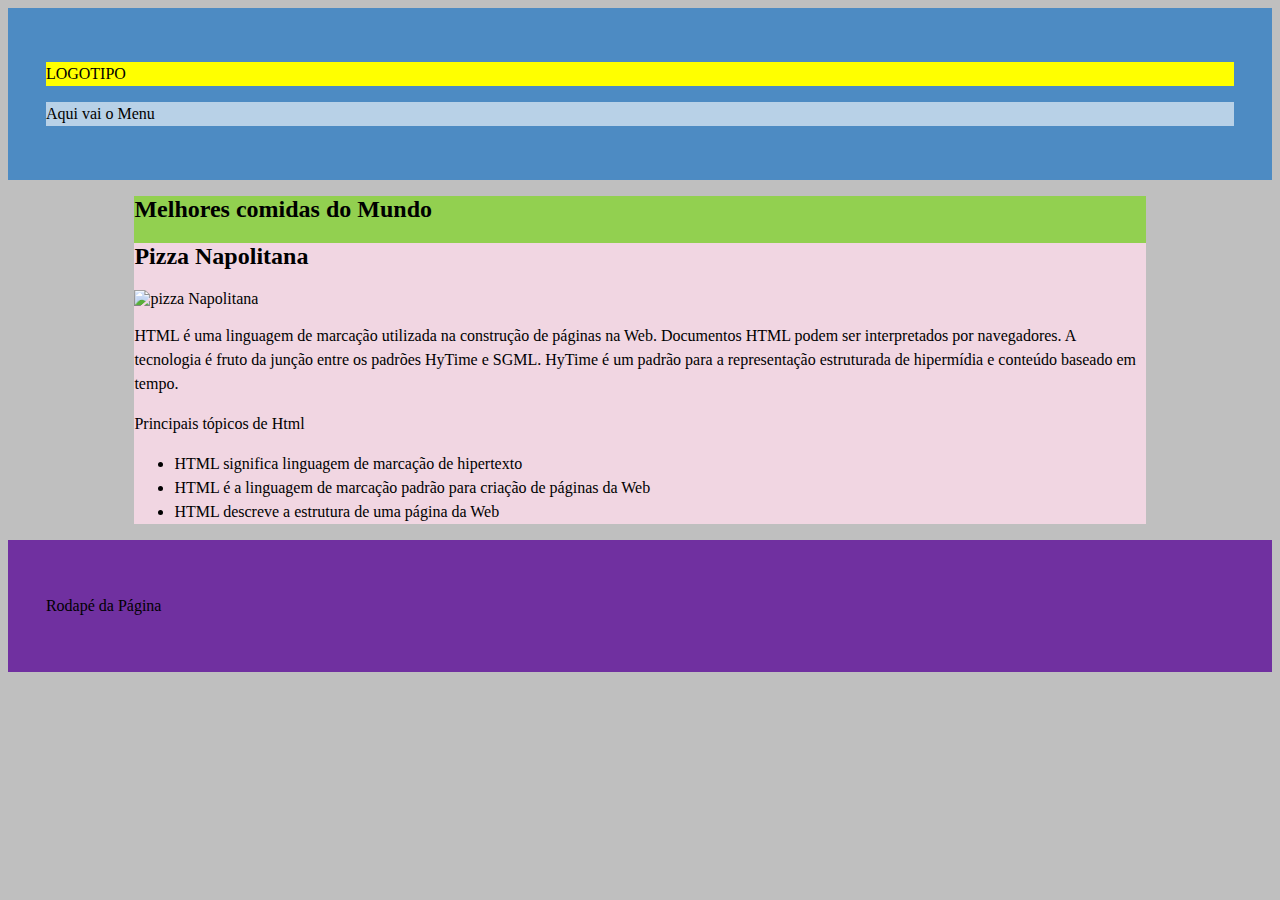
==== meu primeiro site/index.html @ 1954033c "quase pronto" ====
<!DOCTYPE html>

   <html lang="pt-br">

   <head>
             <meta charset="UTF-8">
             <meta name="viewport" content="width=device-width, initial-scale=1.0">
             <title>Exemplo HTML Semântico</title>
             <link rel="stylesheet" href="estilo.css">
</head>

<body>
 <header>
   
    <div class="logo">

    <p>LOGOTIPO</p>

   </div>
    <nav>

        <p>Aqui vai o Menu</p>
    </nav>

</header>

<main>
    <h1>Melhores comidas do Mundo</h1>
    <section>
    
        <h2>Pizza Napolitana</h2>
    <img src="IMG/pizza.jpg" alt="pizza Napolitana">
        
    
        <p>
    HTML é uma linguagem de marcação utilizada na construção de páginas na Web. Documentos HTML podem ser interpretados por navegadores. A tecnologia é fruto da junção entre os padrões HyTime e SGML. HyTime é um padrão para a representação estruturada de hipermídia e conteúdo baseado em tempo.
   
        </p>
    
        <p>Principais tópicos de Html</p>
    
        <ul>
    <li>HTML significa linguagem de marcação de hipertexto</li>
    <li> HTML é a linguagem de marcação padrão para criação de páginas da Web</li>
    <li>HTML descreve a estrutura de uma página da Web </li> 
</main>
    
    <footer>    
      <p>Rodapé da Página</p>
    </footer>
---- meu primeiro site/estilo.css ----
body{
    background-color: rgb(191, 191, 191);
}
header{background-color: rgb(77, 139, 195);
    padding: 3%;
}
.logo{
    background-color:rgb(255, 255, 0) ;
}
nav{
    background-color: rgb(184, 209, 231);
}
main{
    background-color: rgb(146, 208, 80);
    width: 80%;
    margin-left: auto;
    margin-right: auto;
}
section{
    background-color: rgb(241, 214,226);
}

.titulos{
    line-height: 3;
}
footer{
    background-color: rgb(112, 48, 160);
    padding: 3%;
}
.cabecalho{
     padding: 3%;
}
.rodape{
    padding: 3%;
}

p{
    line-height: 1.5;
}
ul li{
    line-height: 1.5;
}
h1{
    font-size: 1.5em;
}
h2{
    font-size: 1.5em;
}
.cabecalho{
    padding: 3%;
    }
    .rodape{
    padding: 3%;
    }
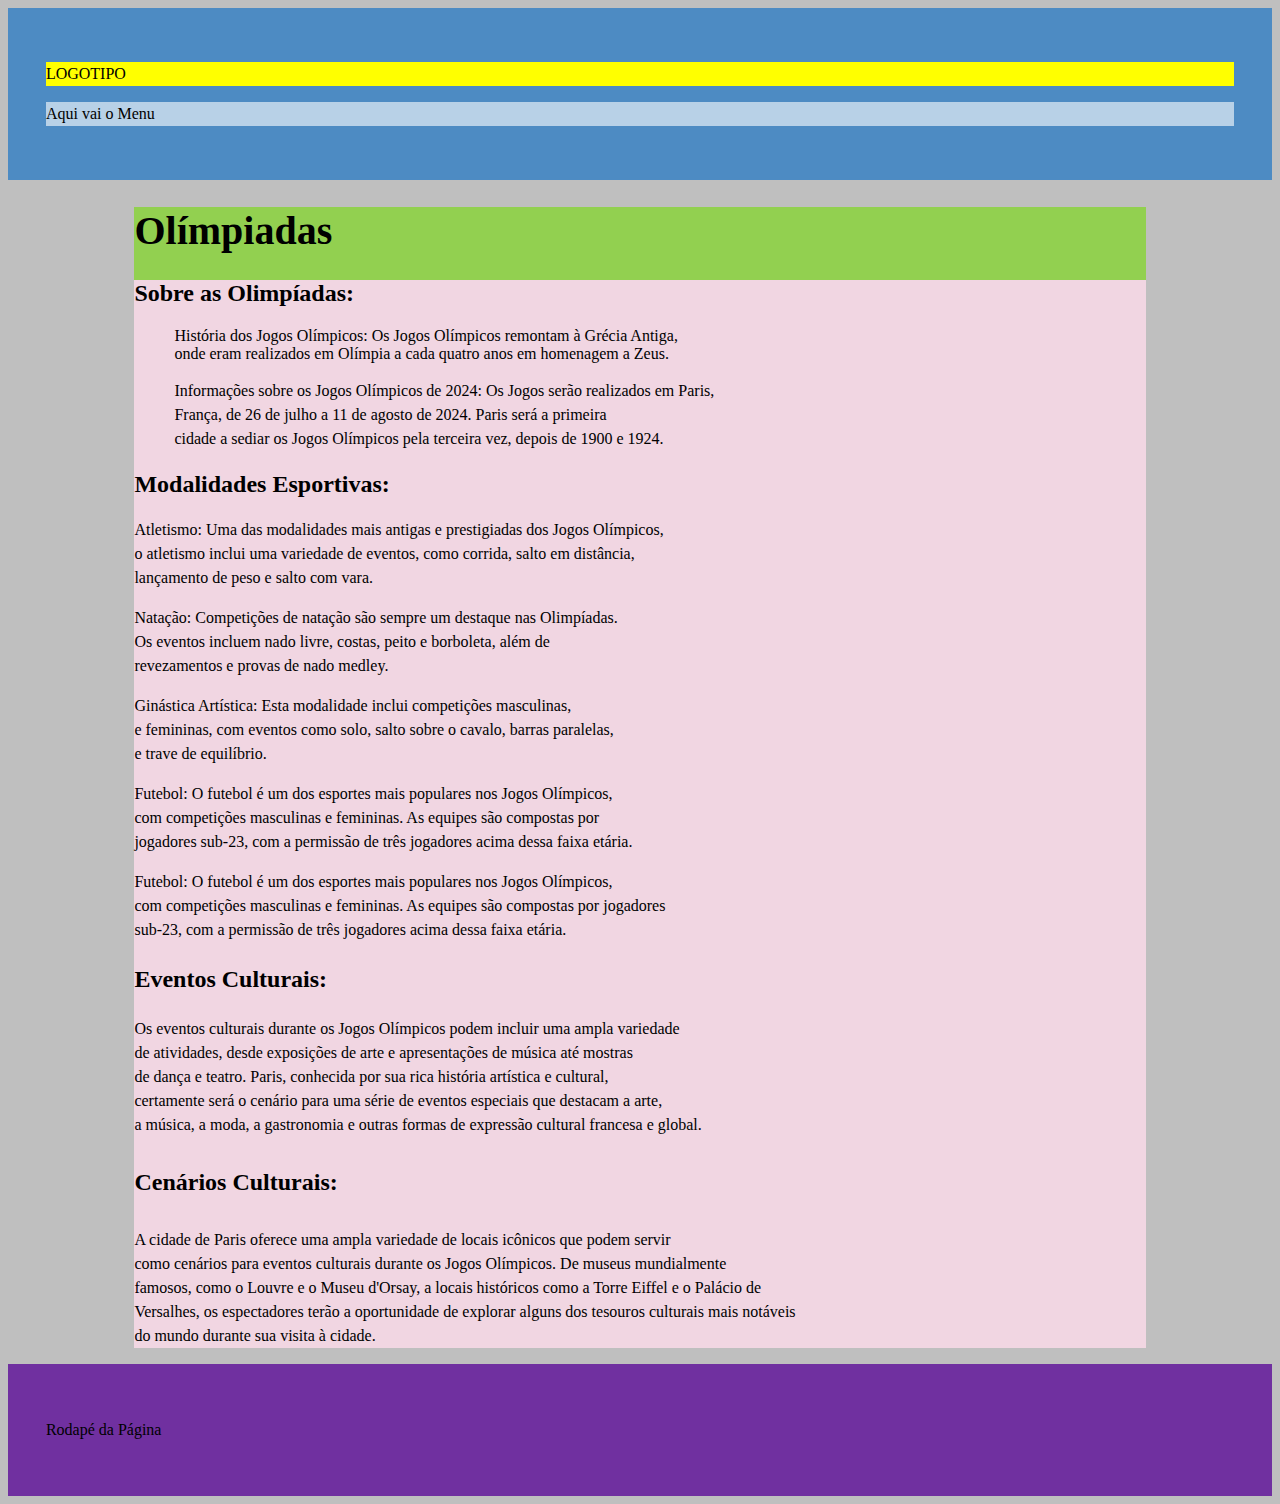
==== commit 72044d4b: "montando meu site" ====
--- a/meu primeiro site/index.html
+++ b/meu primeiro site/index.html
@@ -1,53 +1,75 @@
 <!DOCTYPE html>
+<html lang="pt-br">
 
-   <html lang="pt-br">
+<head>
 
-   <head>
-             <meta charset="UTF-8">
-             <meta name="viewport" content="width=device-width, initial-scale=1.0">
-             <title>Exemplo HTML Semântico</title>
-             <link rel="stylesheet" href="estilo.css">
+        <meta charset="UTF-8">
+        <meta name="viewport" content="width=device-width, initial-scale=1.0">
+        <title>Exemplo HTML Semântico</title>
+        <link rel="stylesheet" href="estilo.css">
+
 </head>
+<body>
+  
+    <header>
 
-<body>
- <header>
+<div class="logo">
+<p>LOGOTIPO</p>
+</div>
+<nav>
+<p>Aqui vai o Menu</p>
+</nav>
    
-    <div class="logo">
-
-    <p>LOGOTIPO</p>
-
-   </div>
-    <nav>
-
-        <p>Aqui vai o Menu</p>
-    </nav>
-
 </header>
 
 <main>
-    <h1>Melhores comidas do Mundo</h1>
+    <h1>Olímpiadas</h1>
+    
     <section>
+    <h2>Sobre as Olimpíadas:</h2>
+    <p>
+        <ul>
+        História dos Jogos Olímpicos: Os Jogos Olímpicos remontam à Grécia Antiga,<br> onde eram realizados em Olímpia a cada quatro anos em homenagem a Zeus.
+    </p>
+    <p>Informações sobre os Jogos Olímpicos de 2024: Os Jogos serão realizados em Paris,<br> França, de 26 de julho a 11 de agosto de 2024. Paris será a primeira <br> cidade a sediar os Jogos Olímpicos pela terceira vez, depois de 1900 e 1924.</p>
+</ul>
+<h2>Modalidades Esportivas:</h2>
+<p>Atletismo: Uma das modalidades mais antigas e prestigiadas dos Jogos Olímpicos,<br>
+     o atletismo inclui uma variedade de eventos, como corrida,
+      salto em distância,<br> lançamento de peso e salto com vara.
+      <p>Natação: Competições de natação são sempre um destaque nas Olimpíadas.<br>
+         Os eventos incluem nado livre, costas, peito e borboleta, além de<br>
+          revezamentos e provas de nado medley.</p>
+          <p>Ginástica Artística: Esta modalidade inclui competições masculinas,<br>
+             e femininas, com eventos como solo, salto sobre o cavalo, barras paralelas,<br>
+              e trave de equilíbrio.</p>
+              <p>Futebol: O futebol é um dos esportes mais populares nos Jogos Olímpicos,<br>
+                 com competições masculinas e femininas. As equipes são compostas por <br>
+                 jogadores sub-23, com a permissão de três jogadores acima dessa faixa etária.</p>
+                 <p>Futebol: O futebol é um dos esportes mais populares nos Jogos Olímpicos,<br>
+                     com competições masculinas e femininas. As equipes são compostas por jogadores <br>
+                     sub-23, com a permissão de três jogadores acima dessa faixa etária.</p>
+
+                     <h3>Eventos Culturais:</h3>
+                     <p>Os eventos culturais durante os Jogos Olímpicos podem incluir uma ampla variedade <br>
+                        de atividades, desde exposições de arte e apresentações de música até mostras<br>
+                         de dança e teatro. Paris, conhecida por sua rica história artística e cultural,<br>
+                          certamente será o cenário para uma série de eventos especiais que destacam a arte,<br>
+                           a música, a moda, a gastronomia e outras formas de expressão cultural francesa e global.</p>
+                           <h4>Cenários Culturais:</h4> 
+                           <p>A cidade de Paris oferece uma ampla variedade de locais icônicos que podem servir<br>
+                             como cenários para eventos culturais durante os Jogos Olímpicos. De museus mundialmente<br>
+                              famosos, como o Louvre e o Museu d'Orsay, a locais históricos como a Torre Eiffel e o Palácio de<br>
+                               Versalhes, os espectadores terão a oportunidade de explorar alguns dos tesouros culturais mais notáveis<br>
+                                do mundo durante sua visita à cidade.</p>
+
+                                                       
+    </main>
     
-        <h2>Pizza Napolitana</h2>
-    <img src="IMG/pizza.jpg" alt="pizza Napolitana">
-        
-    
-        <p>
-    HTML é uma linguagem de marcação utilizada na construção de páginas na Web. Documentos HTML podem ser interpretados por navegadores. A tecnologia é fruto da junção entre os padrões HyTime e SGML. HyTime é um padrão para a representação estruturada de hipermídia e conteúdo baseado em tempo.
-   
-        </p>
-    
-        <p>Principais tópicos de Html</p>
-    
-        <ul>
-    <li>HTML significa linguagem de marcação de hipertexto</li>
-    <li> HTML é a linguagem de marcação padrão para criação de páginas da Web</li>
-    <li>HTML descreve a estrutura de uma página da Web </li> 
-</main>
-    
-    <footer>    
-      <p>Rodapé da Página</p>
-    </footer>
+<footer>
+<p>Rodapé da Página</p>
+</footer>
 
-   
-    
+
+</body>
+</html>--- a/meu primeiro site/estilo.css
+++ b/meu primeiro site/estilo.css
@@ -51,4 +51,21 @@
     }
     .rodape{
     padding: 3%;
-    }+    }
+    .titulo{
+        line-height: 3;
+    }
+    h1{
+        font-size: 2.5em;
+        }
+        h2{
+        font-size: 1.5em;
+        }
+        h3{
+            font-size: 1.5em;
+            }
+            h4{
+                font-size: 1.5em;
+                }
+                
+                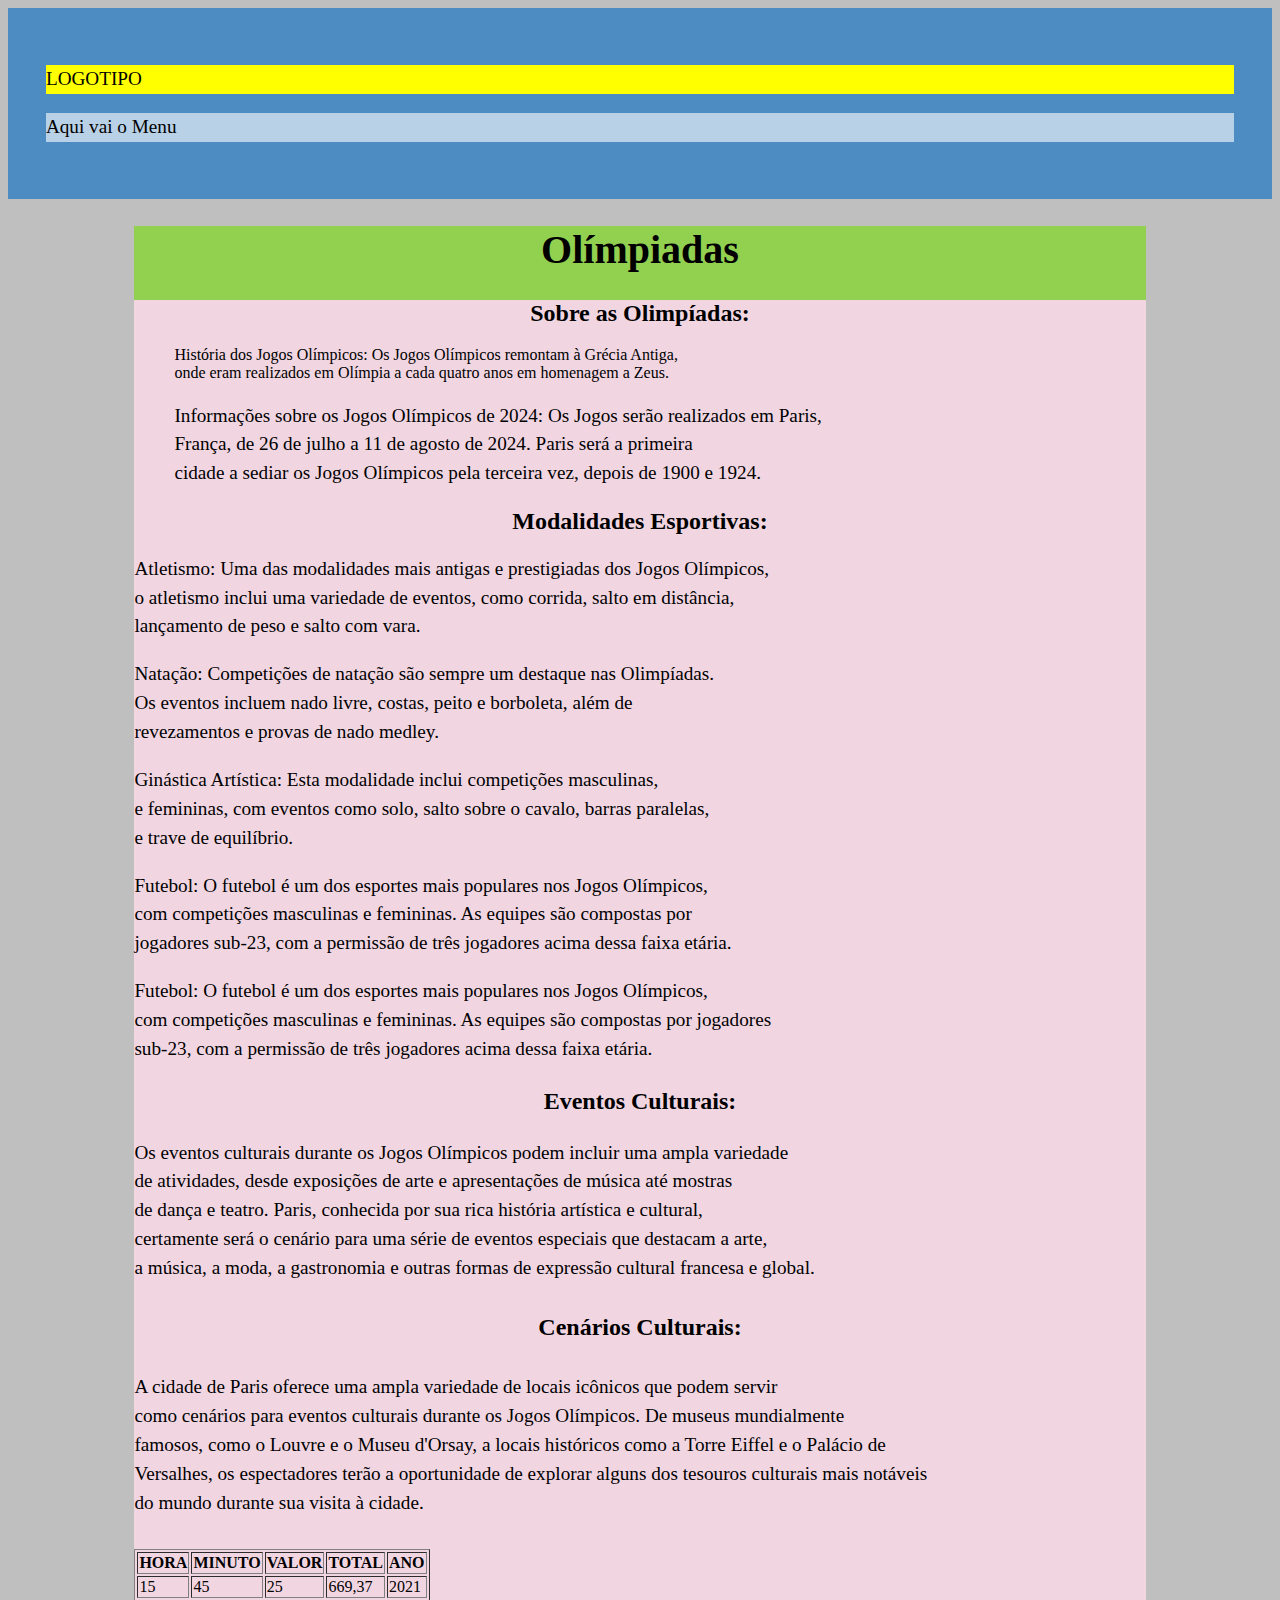
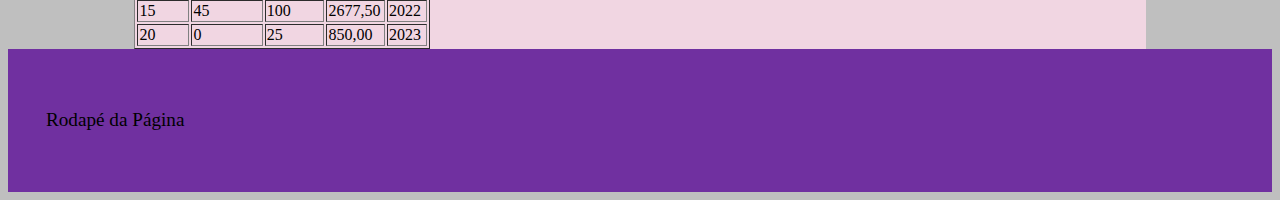
==== commit fdbb2df8: "coloquei a tabela" ====
--- a/meu primeiro site/index.html
+++ b/meu primeiro site/index.html
@@ -61,10 +61,47 @@
                              como cenários para eventos culturais durante os Jogos Olímpicos. De museus mundialmente<br>
                               famosos, como o Louvre e o Museu d'Orsay, a locais históricos como a Torre Eiffel e o Palácio de<br>
                                Versalhes, os espectadores terão a oportunidade de explorar alguns dos tesouros culturais mais notáveis<br>
-                                do mundo durante sua visita à cidade.</p>
-
-                                                       
+                                do mundo durante sua visita à cidade.</p>   
+                              <h4></h4>
+                                <table border="1">
+    
+                                    <tr>
+                                       <th>HORA</th>
+                                       <th>MINUTO</th>
+                                       <th>VALOR</th>
+                                       <th>TOTAL</th>
+                                       <th>ANO</th>
+                                   </tr>
+                                       
+                                   <tr>
+                                       <td>15</td>
+                                       <td>45</td>
+                                       <td>25</td>
+                                       <td>669,37</td>
+                                       <td>2021</td>
+                                   </tr>
+                                   
+                                   <tr>
+                                       <td>15</td>
+                                       <td>45</td>
+                                       <td>100</td>
+                                       <td>2677,50</td>
+                                       <td>2022</td>
+                                   </tr>
+                                       
+                                   <tr>
+                                       <td>20</td>
+                                       <td>0</td>
+                                       <td>25</td>
+                                       <td>850,00</td>
+                                       <td>2023</td>
+                                   </tr>
+                                   
+                                   </table>   
+                                   
+                                              
     </main>
+   
     
 <footer>
 <p>Rodapé da Página</p>
--- a/meu primeiro site/estilo.css
+++ b/meu primeiro site/estilo.css
@@ -52,20 +52,41 @@
     .rodape{
     padding: 3%;
     }
-    .titulo{
-        line-height: 3;
-    }
+   
     h1{
         font-size: 2.5em;
-        }
-        h2{
+        text-align: center;
+        font-weight: bold;
+      }
+    h2{
         font-size: 1.5em;
-        }
-        h3{
-            font-size: 1.5em;
-            }
-            h4{
-                font-size: 1.5em;
-                }
+        text-align: center;
+        font-weight: bold;
+      }
+        
+    h3{
+        font-size: 1.5em;
+        text-align: center;
+        font-weight: bold;
+      }
+    h4{
+         font-size: 1.5em;
+         text-align: center;
+         font-weight: bold;
+         }        
+         
+p{
+line-height: 1.5;
+font-size: 1.2em;
+}
+            
+ul li{
+ line-height: 1.5;
+font-size: 1.2em;
+}
+
+
+                
+                    
                 
                 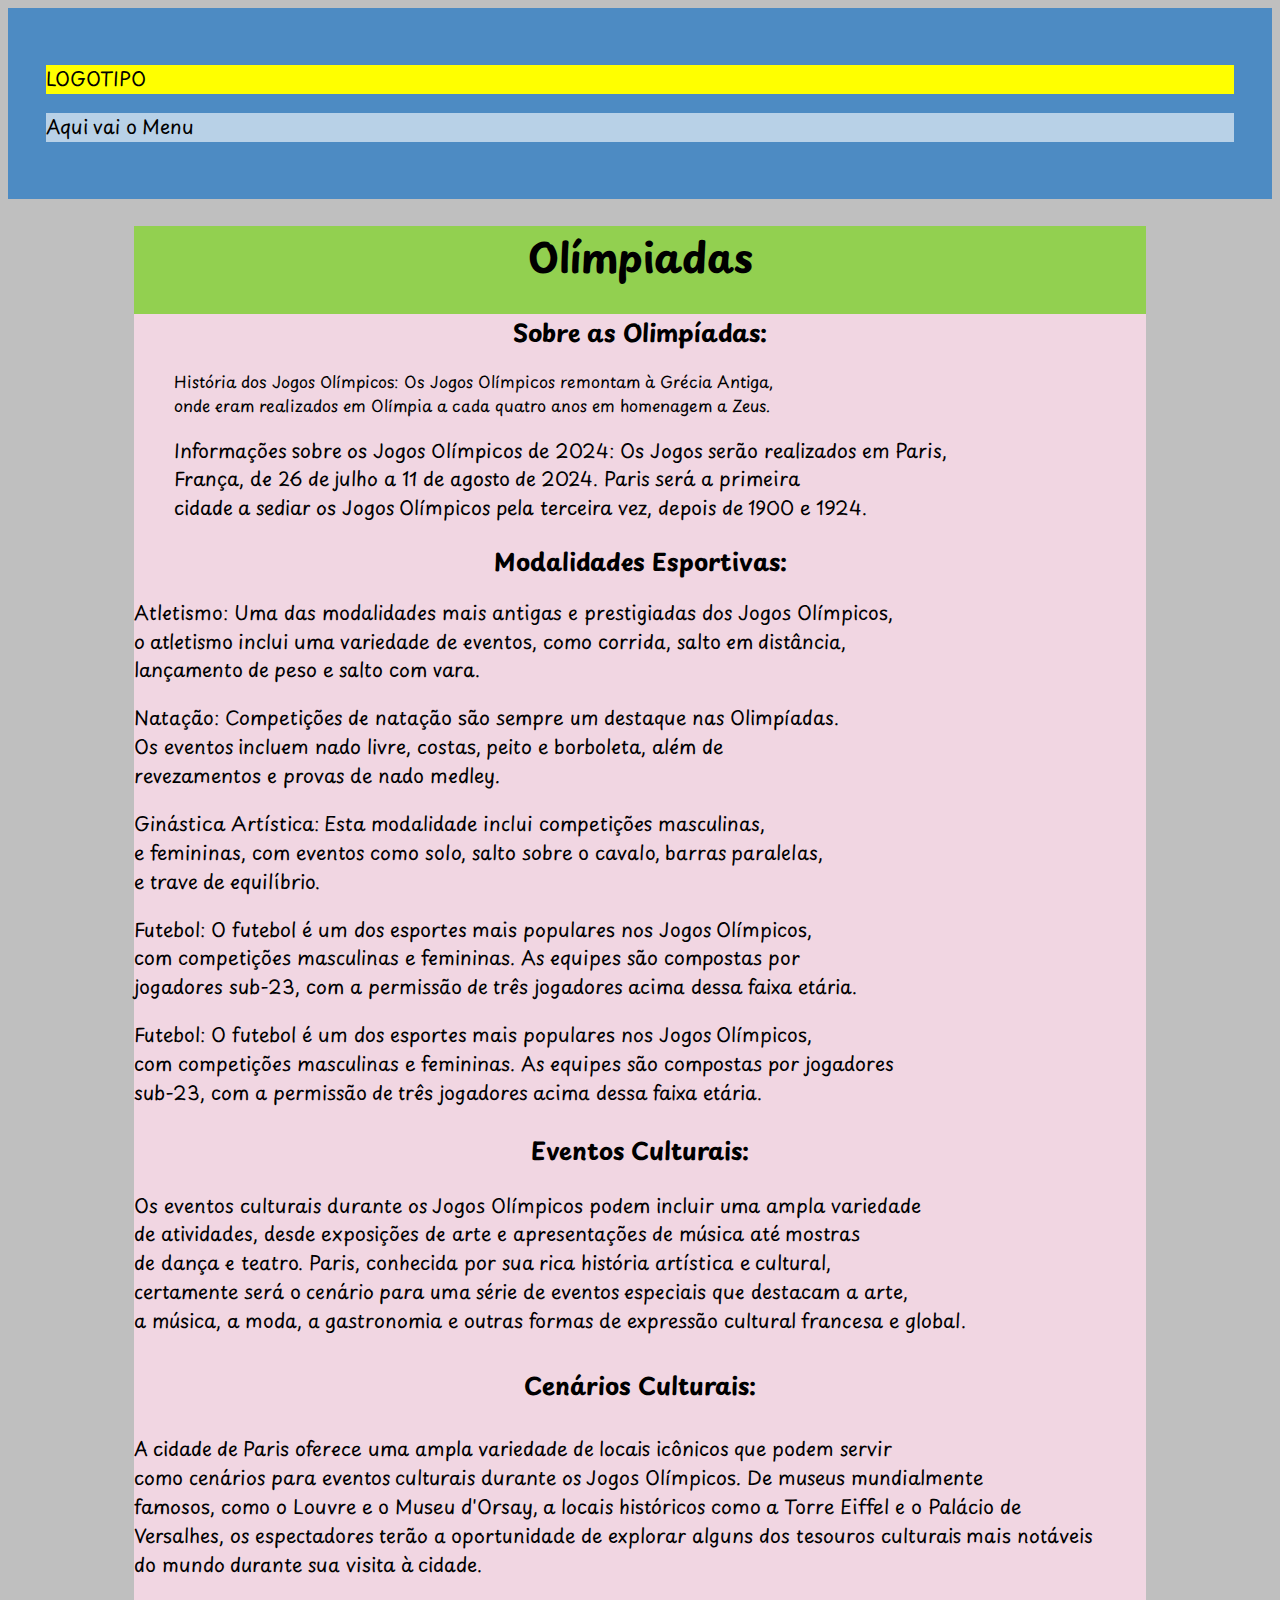
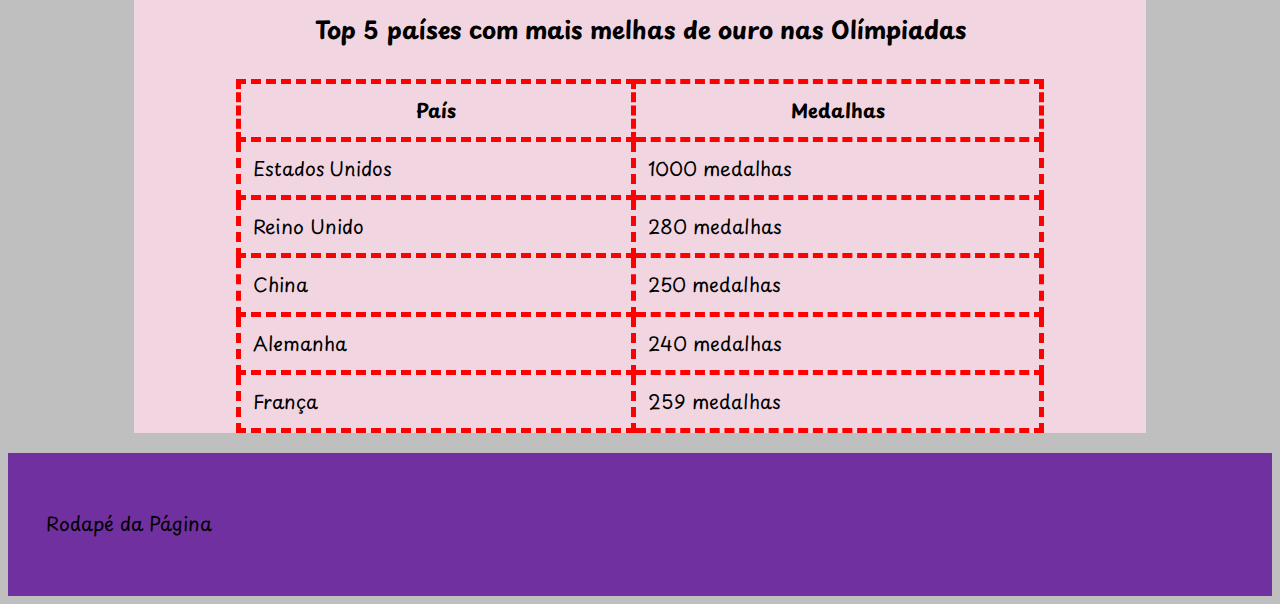
==== commit 0785ca04: "tabela pronta" ====
--- a/meu primeiro site/index.html
+++ b/meu primeiro site/index.html
@@ -7,6 +7,11 @@
         <meta name="viewport" content="width=device-width, initial-scale=1.0">
         <title>Exemplo HTML Semântico</title>
         <link rel="stylesheet" href="estilo.css">
+        <link rel="preconnect" href="https://fonts.googleapis.com">
+        <link rel="preconnect" href="https://fonts.gstatic.com" crossorigin>
+        <link href="https://fonts.googleapis.com/css2?family=Playpen+Sans:wght@100..800&display=swap" rel="stylesheet">
+        <link rel="shortcut icon" href="favicon.png" type="image/x-icon">
+
 
 </head>
 <body>
@@ -62,42 +67,47 @@
                               famosos, como o Louvre e o Museu d'Orsay, a locais históricos como a Torre Eiffel e o Palácio de<br>
                                Versalhes, os espectadores terão a oportunidade de explorar alguns dos tesouros culturais mais notáveis<br>
                                 do mundo durante sua visita à cidade.</p>   
-                              <h4></h4>
-                                <table border="1">
+                              <h4>Top 5 países com mais melhas de ouro nas Olímpiadas</h4>
+                                <table border="2">
     
                                     <tr>
-                                       <th>HORA</th>
-                                       <th>MINUTO</th>
-                                       <th>VALOR</th>
-                                       <th>TOTAL</th>
-                                       <th>ANO</th>
+                                       <th>País</th>
+                                       <th>Medalhas</th>      
                                    </tr>
                                        
                                    <tr>
-                                       <td>15</td>
-                                       <td>45</td>
-                                       <td>25</td>
-                                       <td>669,37</td>
-                                       <td>2021</td>
+                                       <td>Estados Unidos</td>
+                                       <td>1000 medalhas</td>
+                                      
                                    </tr>
                                    
                                    <tr>
-                                       <td>15</td>
-                                       <td>45</td>
-                                       <td>100</td>
-                                       <td>2677,50</td>
-                                       <td>2022</td>
+                                       <td>Reino Unido</td>
+                                       <td> 280 medalhas</td>
+                                    
                                    </tr>
                                        
                                    <tr>
-                                       <td>20</td>
-                                       <td>0</td>
-                                       <td>25</td>
-                                       <td>850,00</td>
-                                       <td>2023</td>
+                                       <td>China</td>
+                                       <td>250 medalhas</td>
+                                     
                                    </tr>
+
+                                   <tr>
+                                    <td>Alemanha</td>
+                                    <td>240 medalhas</td>
+                                  
+                                </tr>
+
+                                <tr>
+                                    <td>França</td>
+                                    <td>259 medalhas</td>
+                                  
+                                </tr>
+                             
                                    
                                    </table>   
+                
                                    
                                               
     </main>
--- a/meu primeiro site/estilo.css
+++ b/meu primeiro site/estilo.css
@@ -85,6 +85,24 @@
 font-size: 1.2em;
 }
 
+table{
+    border-collapse: collapse;
+    width: 80%;
+    font-size: 1.2em;
+    margin-left: auto;
+    margin-right: auto;
+    margin-bottom: 2%;
+    }
+    td, th{
+    border: 5px dashed #f00;
+    padding: 1.5%;
+    }
+    body {
+        background-color: rgb(191,191,191);
+        font-family: "Playpen Sans", cursive;
+        }
+
+    
 
                 
                     
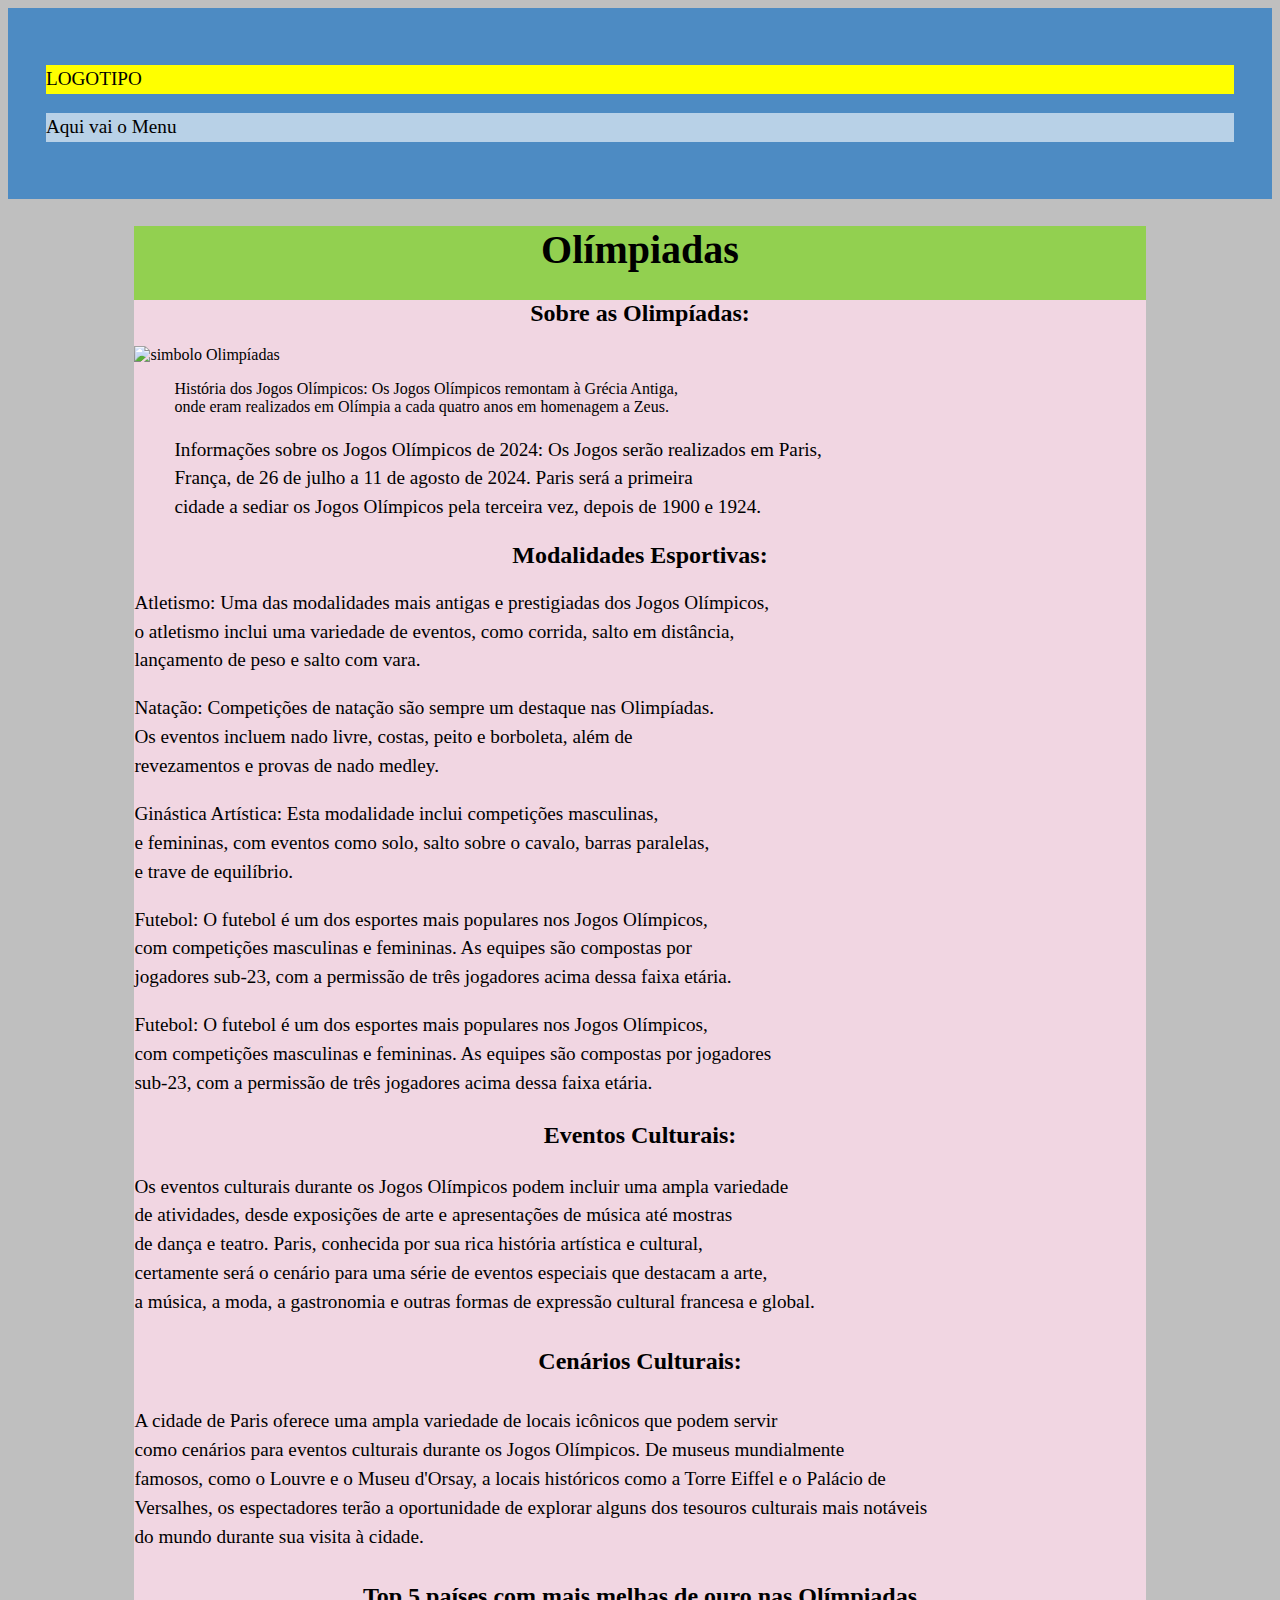
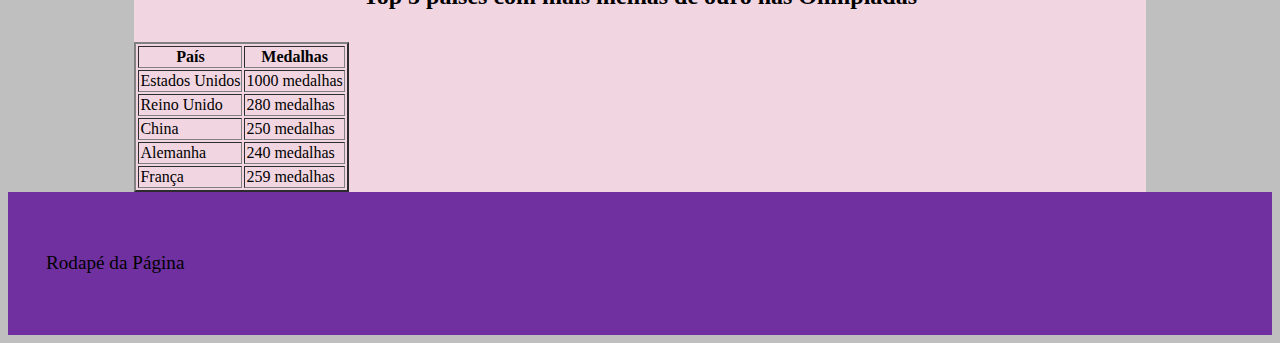
==== commit 6c0c829b: "favicon" ====
--- a/meu primeiro site/index.html
+++ b/meu primeiro site/index.html
@@ -9,10 +9,9 @@
         <link rel="stylesheet" href="estilo.css">
         <link rel="preconnect" href="https://fonts.googleapis.com">
         <link rel="preconnect" href="https://fonts.gstatic.com" crossorigin>
-        <link href="https://fonts.googleapis.com/css2?family=Playpen+Sans:wght@100..800&display=swap" rel="stylesheet">
-        <link rel="shortcut icon" href="favicon.png" type="image/x-icon">
-
-
+        <link href="https://fonts.googleapis.com/css2?family=Playpen+Sans:wght@100..800&
+        display=swap" rel="stylesheet">
+        <link rel="icon" type="image/png" href="C:\Users\Meira\OneDrive\Área de Trabalho\PrimeiroSite-1\IMG\olimpiadas-2016_bg.webp">
 </head>
 <body>
   
@@ -29,9 +28,11 @@
 
 <main>
     <h1>Olímpiadas</h1>
+
     
     <section>
     <h2>Sobre as Olimpíadas:</h2>
+    <img src="C:\Users\Meira\OneDrive\Área de Trabalho\PrimeiroSite-1\IMG\aneis-olimpicos.webp" height="300" width="300" alt="simbolo Olimpíadas"
     <p>
         <ul>
         História dos Jogos Olímpicos: Os Jogos Olímpicos remontam à Grécia Antiga,<br> onde eram realizados em Olímpia a cada quatro anos em homenagem a Zeus.
--- a/meu primeiro site/estilo.css
+++ b/meu primeiro site/estilo.css
@@ -62,6 +62,8 @@
         font-size: 1.5em;
         text-align: center;
         font-weight: bold;
+       
+        
       }
         
     h3{
@@ -78,12 +80,13 @@
 p{
 line-height: 1.5;
 font-size: 1.2em;
-}
+
+
             
 ul li{
- line-height: 1.5;
-font-size: 1.2em;
-}
+    line-height: 1.5;
+   font-size: 1.2em;
+   }
 
 table{
     border-collapse: collapse;
